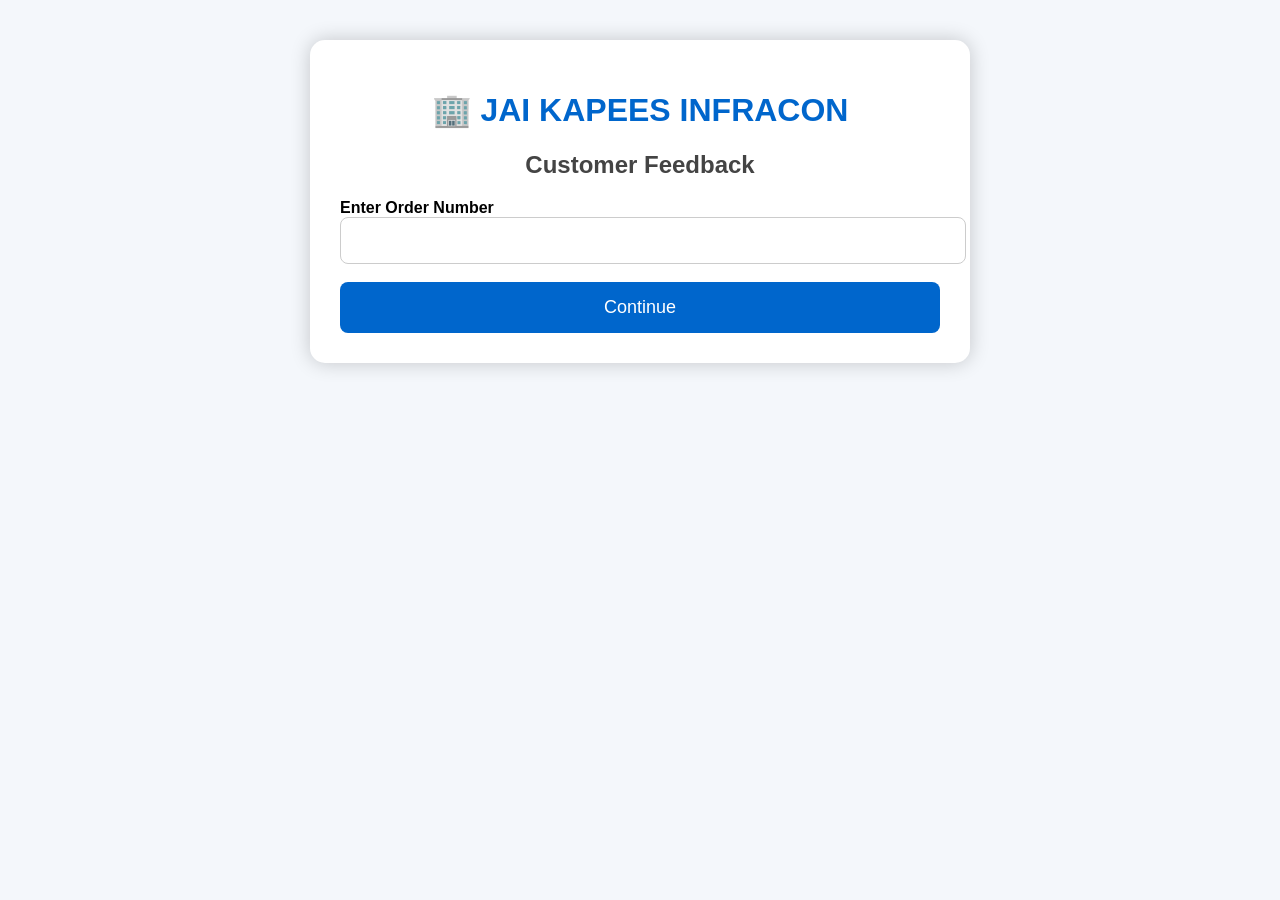
==== Index.html @ 8198b483 "Index.html" ====
<!DOCTYPE html>
<html>
<head>
  <base target="_top">

  <style>

    body{
      margin:0;
      padding:0;
      background:#f4f7fb;
      font-family:Arial;
    }

    .container{

      width:95%;
      max-width:600px;

      margin:40px auto;

      background:white;

      padding:30px;

      border-radius:15px;

      box-shadow:0 0 20px rgba(0,0,0,.2);

    }

    h1{

      color:#0066cc;

      text-align:center;

    }

    h2{

      text-align:center;

      color:#444;

    }

    input{

      width:100%;

      padding:12px;

      font-size:18px;

      border-radius:8px;

      border:1px solid #ccc;

    }

    textarea{

      width:100%;

      height:120px;

      border-radius:8px;

      border:1px solid #ccc;

      padding:10px;

      font-size:16px;

    }

    button{

      width:100%;

      background:#0066cc;

      color:white;

      border:none;

      padding:15px;

      border-radius:8px;

      font-size:18px;

      cursor:pointer;

    }

    button:hover{

      background:#004b99;

    }

    .emoji{

      font-size:55px;

      cursor:pointer;

      margin:8px;

      transition:.3s;

    }

    .emoji:hover{

      transform:scale(1.3);

    }

    .selected{

      transform:scale(1.5);

    }

    .hide{

      display:none;

    }

    .msg{

      background:#f3f8ff;

      padding:15px;

      border-left:5px solid #0066cc;

      margin-top:20px;

      border-radius:8px;

      font-size:15px;

    }

  </style>

</head>

<body>

<div class="container">

<h1>🏢 JAI KAPEES INFRACON</h1>

<h2>Customer Feedback</h2>

<div id="step1">

<label><b>Enter Order Number</b></label>

<input id="orderNo">

<br><br>

<button onclick="verifyOrder()">Continue</button>

</div>

<div id="step2" class="hide">

<h2 id="customer"></h2>

<h3>Select Your Rating</h3>

<center>

<span class="emoji" onclick="selectEmoji(this,'😡')">😡</span>

<span class="emoji" onclick="selectEmoji(this,'☹️')">☹️</span>

<span class="emoji" onclick="selectEmoji(this,'😐')">😐</span>

<span class="emoji" onclick="selectEmoji(this,'😊')">😊</span>

<span class="emoji" onclick="selectEmoji(this,'🤩')">🤩</span>

</center>

<br>

<label><b>1. How was your experience with our service?</b></label>

<textarea id="experience"></textarea>

<br><br>

<label><b>2. What do you think we can improve?</b></label>

<textarea id="suggestion"></textarea>

<div class="msg">

💡 <b>Your valuable suggestions help us improve our products and services.</b>

<br><br>

🏆 The <b>Top 3 most valuable suggestions</b> every month will receive exciting rewards.

</div>

<br>

<button onclick="submitFeedback()">Submit Feedback</button>

</div>

</div>

<script>

let rating="";

let orderNo="";

function verifyOrder(){

orderNo=document.getElementById("orderNo").value;

if(orderNo==""){

alert("Enter Order Number");

return;

}

google.script.run.withSuccessHandler(function(res){

if(res.status){

document.getElementById("step1").classList.add("hide");

document.getElementById("step2").classList.remove("hide");

document.getElementById("customer").innerHTML="Hello "+res.customer+" 👋";

}else{

alert("Invalid Order Number");

}

}).getCustomer(orderNo);

}

function selectEmoji(ele,r){

rating=r;

document.querySelectorAll(".emoji").forEach(x=>x.classList.remove("selected"));

ele.classList.add("selected");

}

function submitFeedback(){

if(rating==""){

alert("Please select rating.");

return;

}

google.script.run.withSuccessHandler(function(){

document.body.innerHTML="<center><br><br><h1>🎉 Thank You!</h1><h2>Your feedback has been submitted successfully.</h2><h3>❤️ Team JAI KAPEES INFRACON</h3></center>";

}).saveFeedback({

orderNo:orderNo,

rating:rating,

experience:document.getElementById("experience").value,

suggestion:document.getElementById("suggestion").value

});

}

</script>

</body>

</html>
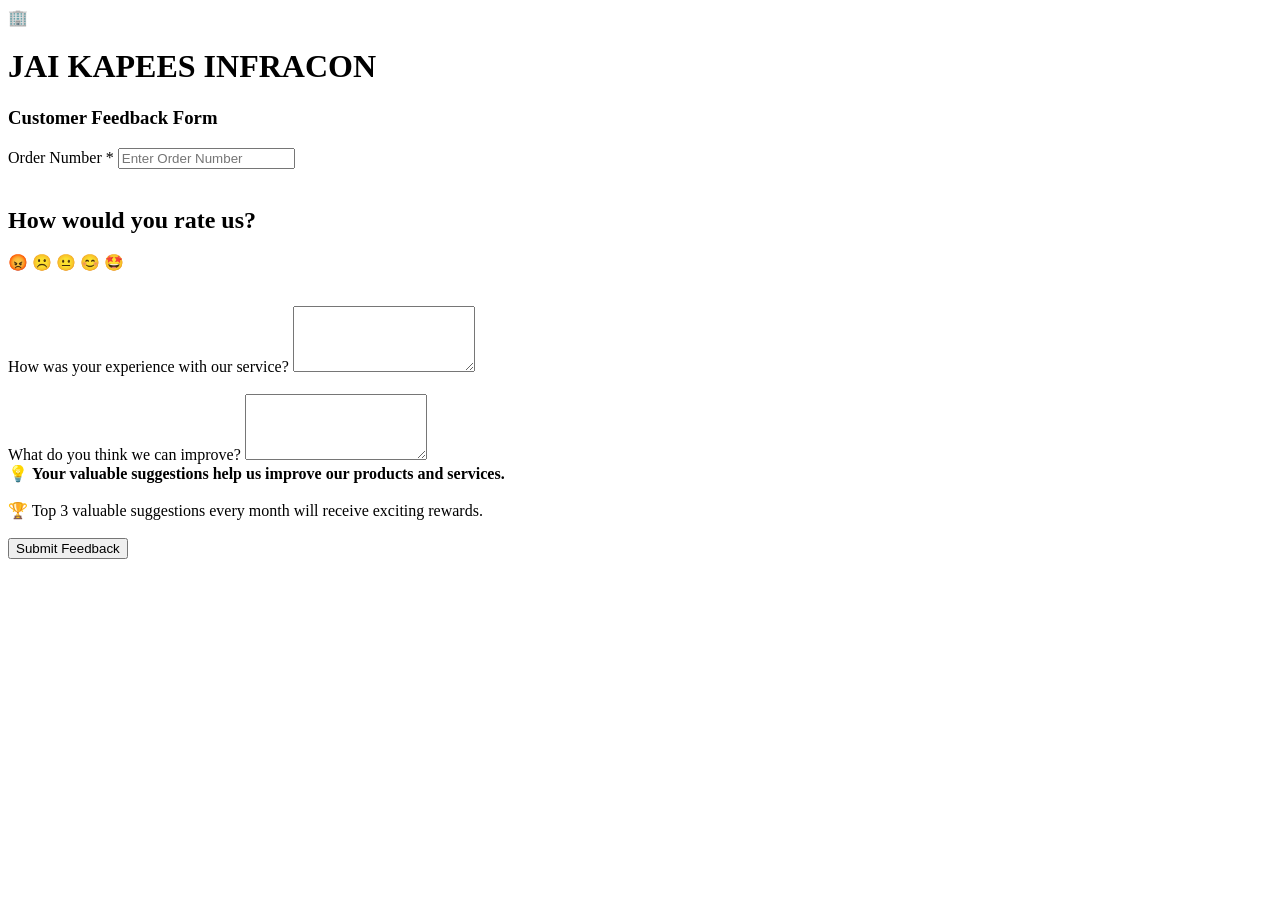
==== commit 89571356: "Update Index.html" ====
--- a/Index.html
+++ b/Index.html
@@ -1,153 +1,15 @@
 <!DOCTYPE html>
-<html>
+<html lang="en">
+
 <head>
-  <base target="_top">
 
-  <style>
+    <meta charset="UTF-8">
 
-    body{
-      margin:0;
-      padding:0;
-      background:#f4f7fb;
-      font-family:Arial;
-    }
+    <meta name="viewport" content="width=device-width, initial-scale=1.0">
 
-    .container{
+    <title>Customer Feedback</title>
 
-      width:95%;
-      max-width:600px;
-
-      margin:40px auto;
-
-      background:white;
-
-      padding:30px;
-
-      border-radius:15px;
-
-      box-shadow:0 0 20px rgba(0,0,0,.2);
-
-    }
-
-    h1{
-
-      color:#0066cc;
-
-      text-align:center;
-
-    }
-
-    h2{
-
-      text-align:center;
-
-      color:#444;
-
-    }
-
-    input{
-
-      width:100%;
-
-      padding:12px;
-
-      font-size:18px;
-
-      border-radius:8px;
-
-      border:1px solid #ccc;
-
-    }
-
-    textarea{
-
-      width:100%;
-
-      height:120px;
-
-      border-radius:8px;
-
-      border:1px solid #ccc;
-
-      padding:10px;
-
-      font-size:16px;
-
-    }
-
-    button{
-
-      width:100%;
-
-      background:#0066cc;
-
-      color:white;
-
-      border:none;
-
-      padding:15px;
-
-      border-radius:8px;
-
-      font-size:18px;
-
-      cursor:pointer;
-
-    }
-
-    button:hover{
-
-      background:#004b99;
-
-    }
-
-    .emoji{
-
-      font-size:55px;
-
-      cursor:pointer;
-
-      margin:8px;
-
-      transition:.3s;
-
-    }
-
-    .emoji:hover{
-
-      transform:scale(1.3);
-
-    }
-
-    .selected{
-
-      transform:scale(1.5);
-
-    }
-
-    .hide{
-
-      display:none;
-
-    }
-
-    .msg{
-
-      background:#f3f8ff;
-
-      padding:15px;
-
-      border-left:5px solid #0066cc;
-
-      margin-top:20px;
-
-      border-radius:8px;
-
-      font-size:15px;
-
-    }
-
-  </style>
+    <link rel="stylesheet" href="style.css">
 
 </head>
 
@@ -155,149 +17,114 @@
 
 <div class="container">
 
-<h1>🏢 JAI KAPEES INFRACON</h1>
+    <div class="logo">
+        🏢
+    </div>
 
-<h2>Customer Feedback</h2>
+    <h1>JAI KAPEES INFRACON</h1>
 
-<div id="step1">
+    <h3>Customer Feedback Form</h3>
 
-<label><b>Enter Order Number</b></label>
+    <div class="card">
 
-<input id="orderNo">
+        <label>Order Number <span>*</span></label>
 
-<br><br>
+        <input
+            type="text"
+            id="orderNo"
+            placeholder="Enter Order Number">
 
-<button onclick="verifyOrder()">Continue</button>
+        <br><br>
+
+        <h2>How would you rate us?</h2>
+
+        <div class="emoji-container">
+
+            <span class="emoji" data-rating="1">😡</span>
+
+            <span class="emoji" data-rating="2">☹️</span>
+
+            <span class="emoji" data-rating="3">😐</span>
+
+            <span class="emoji" data-rating="4">😊</span>
+
+            <span class="emoji" data-rating="5">🤩</span>
+
+        </div>
+
+        <p id="ratingText"></p>
+
+        <br>
+
+        <label>
+
+            How was your experience with our service?
+
+        </label>
+
+        <textarea
+
+            id="experience"
+
+            rows="4"
+
+            placeholder="Write your experience...">
+
+        </textarea>
+
+        <br><br>
+
+        <label>
+
+            What do you think we can improve?
+
+        </label>
+
+        <textarea
+
+            id="improve"
+
+            rows="4"
+
+            placeholder="Your valuable suggestion...">
+
+        </textarea>
+
+        <br>
+
+        <div class="note">
+
+            💡
+
+            <b>
+
+            Your valuable suggestions help us improve our products and services.
+
+            </b>
+
+            <br><br>
+
+            🏆
+
+            Top 3 valuable suggestions every month
+
+            will receive exciting rewards.
+
+        </div>
+
+        <br>
+
+        <button id="submitBtn">
+
+            Submit Feedback
+
+        </button>
+
+    </div>
 
 </div>
 
-<div id="step2" class="hide">
-
-<h2 id="customer"></h2>
-
-<h3>Select Your Rating</h3>
-
-<center>
-
-<span class="emoji" onclick="selectEmoji(this,'😡')">😡</span>
-
-<span class="emoji" onclick="selectEmoji(this,'☹️')">☹️</span>
-
-<span class="emoji" onclick="selectEmoji(this,'😐')">😐</span>
-
-<span class="emoji" onclick="selectEmoji(this,'😊')">😊</span>
-
-<span class="emoji" onclick="selectEmoji(this,'🤩')">🤩</span>
-
-</center>
-
-<br>
-
-<label><b>1. How was your experience with our service?</b></label>
-
-<textarea id="experience"></textarea>
-
-<br><br>
-
-<label><b>2. What do you think we can improve?</b></label>
-
-<textarea id="suggestion"></textarea>
-
-<div class="msg">
-
-💡 <b>Your valuable suggestions help us improve our products and services.</b>
-
-<br><br>
-
-🏆 The <b>Top 3 most valuable suggestions</b> every month will receive exciting rewards.
-
-</div>
-
-<br>
-
-<button onclick="submitFeedback()">Submit Feedback</button>
-
-</div>
-
-</div>
-
-<script>
-
-let rating="";
-
-let orderNo="";
-
-function verifyOrder(){
-
-orderNo=document.getElementById("orderNo").value;
-
-if(orderNo==""){
-
-alert("Enter Order Number");
-
-return;
-
-}
-
-google.script.run.withSuccessHandler(function(res){
-
-if(res.status){
-
-document.getElementById("step1").classList.add("hide");
-
-document.getElementById("step2").classList.remove("hide");
-
-document.getElementById("customer").innerHTML="Hello "+res.customer+" 👋";
-
-}else{
-
-alert("Invalid Order Number");
-
-}
-
-}).getCustomer(orderNo);
-
-}
-
-function selectEmoji(ele,r){
-
-rating=r;
-
-document.querySelectorAll(".emoji").forEach(x=>x.classList.remove("selected"));
-
-ele.classList.add("selected");
-
-}
-
-function submitFeedback(){
-
-if(rating==""){
-
-alert("Please select rating.");
-
-return;
-
-}
-
-google.script.run.withSuccessHandler(function(){
-
-document.body.innerHTML="<center><br><br><h1>🎉 Thank You!</h1><h2>Your feedback has been submitted successfully.</h2><h3>❤️ Team JAI KAPEES INFRACON</h3></center>";
-
-}).saveFeedback({
-
-orderNo:orderNo,
-
-rating:rating,
-
-experience:document.getElementById("experience").value,
-
-suggestion:document.getElementById("suggestion").value
-
-});
-
-}
-
-</script>
+<script src="script.js"></script>
 
 </body>
 
